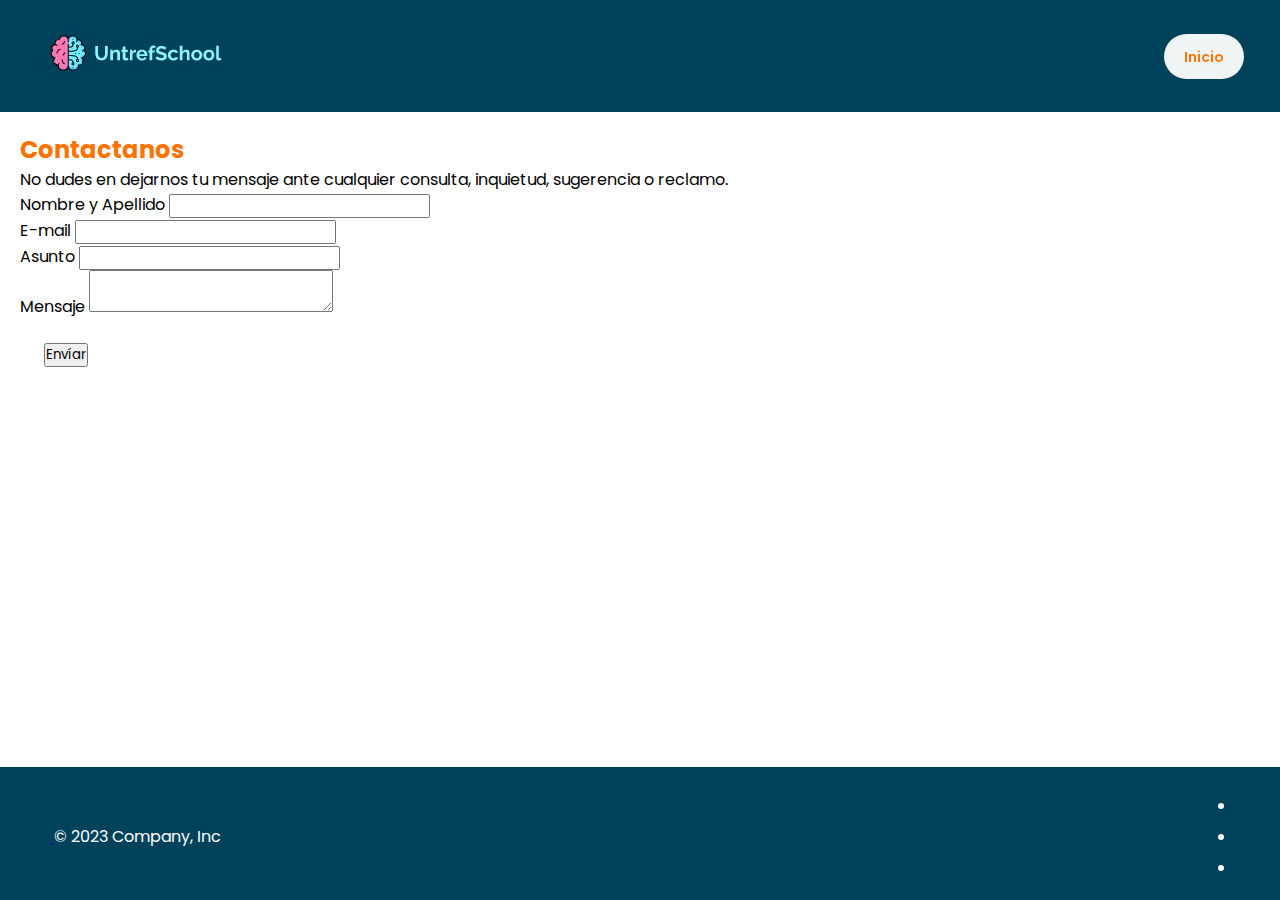
==== formulario.html @ 4d6ce9b6 "initial commit" ====
<!DOCTYPE html>
<html lang="en">
<head>
  <meta charset="UTF-8">
  <meta name="viewport" content="width=device-width, initial-scale=1.0">
  <title>Formulario de Contacto - UntrefSchool</title>
  <link href="https://fonts.googleapis.com/css2?family=Poppins:wght@300;400;500;600;700&display=swap" rel="stylesheet">
  <link href="https://fonts.googleapis.com/css2?family=Baloo+Tamma+2:wght@400;500;600;700&display=swap" rel="stylesheet">
  <link href="https://cdn.jsdelivr.net/npm/bootstrap@5.3.0/dist/css/bootstrap.min.css" rel="stylesheet" integrity="sha384-9ndCyUaIbzAi2FUVXJi0CjmCapSmO7SnpJef0486qhLnuZ2cdeRhO02iuK6FUUVM" crossorigin="anonymous">
  <link rel="stylesheet" href="styles2.css">
</head>
<body>
  <header>
    <span><img src="/img/Logo.jpg" alt=""></span>
    <nav>
      <ul>
        <li><a href="index.html">Inicio</a></li>
      </ul>
    </nav>
    <div class="home">
      <a href="index.html">
        <svg xmlns="http://www.w3.org/2000/svg" width="16" height="16" fill="var(--color-acento)" class="bi bi-house-door-fill" viewBox="0 0 16 16">
          <path d="M6.5 14.5v-3.505c0-.245.25-.495.5-.495h2c.25 0 .5.25.5.5v3.5a.5.5 0 0 0 .5.5h4a.5.5 0 0 0 .5-.5v-7a.5.5 0 0 0-.146-.354L13 5.793V2.5a.5.5 0 0 0-.5-.5h-1a.5.5 0 0 0-.5.5v1.293L8.354 1.146a.5.5 0 0 0-.708 0l-6 6A.5.5 0 0 0 1.5 7.5v7a.5.5 0 0 0 .5.5h4a.5.5 0 0 0 .5-.5Z"/>
        </svg>
      </a>
    </div>
  </header>

  <main>
<!--Section: Contact v.2-->
<section class="mb-4">
  <!--Section heading-->
  <h2 class="h1-responsive font-weight-bold text-center my-4">Contactanos</h2>
  <!--Section description-->
  <p class="text-center w-responsive mx-auto mb-5">No dudes en dejarnos tu mensaje ante cualquier consulta, inquietud, sugerencia o reclamo.</p>

  <div class="row justify-content-center"> <!-- Agrega la clase "justify-content-center" para centrar horizontalmente la columna -->
      <!--Grid column-->
      <div class="col-md-9 mb-md-0 mb-5">
          <form id="contact-form" name="contact-form" action="https://formsubmit.co/823d8262179e363c5d1a674b528d315b" method="POST" > <!-- Agrega la clase "text-center" para centrar los campos y etiquetas de texto -->
              <!--Grid row-->
              <div class="row">
                  <!--Grid column-->
                  <div class="col-md-6">
                      <div class="md-form mb-0">
                          <label for="name" class="La">Nombre y Apellido</label>
                          <input type="text" id="name" name="name" class="form-control" required>
                      </div>
                  </div>
                  <!--Grid column-->

                  <!--Grid column-->
                  <div class="col-md-6">
                      <div class="md-form mb-0">
                          <label for="email" class="La">E-mail</label>
                          <input type="email" id="email" name="email" class="form-control" required>

                      </div>
                  </div>
                  <!--Grid column-->
              </div>
              <!--Grid row-->

              <!--Grid row-->
              <div class="row">
                  <div class="col-md-12">
                      <div class="md-form mb-0">
                          <label for="subject" class="Lab">Asunto</label>
                          <input type="text" id="subject" name="subject" class="form-control" required>
                      </div>
                  </div>
              </div>
              <!--Grid row-->

              <!--Grid row-->
              <div class="row">
                  <!--Grid column-->
                  <div class="col-md-12">
                      <div class="md-form">
                          <label for="message" class="Lab">Mensaje</label>
                          <textarea type="text" id="message" name="message" rows="2" class="form-control md-textarea" required></textarea>
                      </div>
                  </div>
              </div>
              <!--Grid row-->
              
          <div class="text-center text-md-left">
            <input type="submit" class="btn btn-primary" value="Envíar"/>
          </div>
          <div class="status"></div>
          </form>

      </div>
      <!--Grid column-->
  </div>
</section>


</section>
<!--Section: Contact v.2-->
  </main>

<div class="container">
<footer class="d-flex flex-wrap justify-content-between align-items-center py-3 my-4 border-top">
<div class="col-md-4 d-flex align-items-center">
<a href="/" class="mb-3 me-2 mb-md-0 text-muted text-decoration-none lh-1">
<svg class="bi" width="30" height="24"><use xlink:href="#bootstrap"></use></svg>
</a>
<span class="mb-3 mb-md-0 text-muted">© 2023 Company, Inc</span>
</div>
<ul class="nav col-md-4 justify-content-end list-unstyled d-flex">
<li class="ms-3"><a class="text-muted" href="#"><svg class="bi" width="24" height="24"><use xlink:href="#twitter"></use></svg></a></li>
<li class="ms-3"><a class="text-muted" href="#"><svg class="bi" width="24" height="24"><use xlink:href="#instagram"></use></svg></a></li>
<li class="ms-3"><a class="text-muted" href="#"><svg class="bi" width="24" height="24"><use xlink:href="#facebook"></use></svg></a></li>
</ul>
</footer>
</div>

<!-- <footer>
  <div class="redes-sociales">
    <a href="#" class="facebook"><i class="bi bi-facebook"></i></a>
    <a href="#" class="twitter"><i class="bi bi-twitter"></i></a>
    <a href="#" class="instagram"><i class="bi bi-instagram"></i></a>
  </div>
  <div class="nombre-instituto">
    UntrefSchool
  </div>
  <div class="contactos">
    Teléfono: +1234567890 | Email: info@untrefschool.com
  </div>
</footer> -->

</body>
</html>
---- styles2.css ----
/* Estilos generales */

:root {
  --color-acento: #FC7300;
  --color-cta: #1F8A70;
  --color-menu: #00425A;
  --color-texto: #181823;
  --color-fondo: #EFF5F5;
}

* {
    box-sizing: border-box;
    margin: 0;
    padding: 0;
    font-family: 'Poppins', sans-serif;
    
  }
  
  body {
    font-family: 'Poppins', sans-serif;
  }
  
  /* Header */
  header {
    background-color: var(--color-menu);
    color: var(--color-acento);
    padding: 1.25rem 2.25rem 1.25rem 2.25rem;
    font-weight: 600;
    display: flex;
    align-items: center;
    justify-content: space-between;
  }
  
    .home {display: inherit;}

    nav ul {
      display: none;
      background-color: var(--color-fondo);
      padding: 10px;
      border-radius: 1.5rem;
      margin-bottom: 0;
    }
    
    nav ul li a {
      position: relative; 
      color: var(--color-cta);
      text-decoration: none;
      padding: 10px;
      font-size: 14px;
      background-image: linear-gradient(to right, var(--color-cta) 50%, var(--color-acento) 50%);
      background-size: 200% 100%;
      background-position: right;
      background-repeat: no-repeat;
      -webkit-background-clip: text;
      background-clip: text;
      color: transparent;
      -webkit-text-fill-color: transparent;
      transition: background-position 0.3s linear;
    }
  
    nav ul li a:hover {
      background-position: left;
    }
  
  /* Main */
  main {
    padding: 20px;
  }
  .h1-responsive {color: var(--color-acento)}

  .btn-primary {margin: 1.5rem;}

  .La {margin-bottom: 0.5rem;}

  .Lab {margin-top: 1.5rem;
        margin-bottom: 0.5rem;}
  
  /* Footer */
  footer {
    background-color: #00425A;
    color: #FFFFFF;
    padding: 20px;
    display: flex;
    justify-content: space-between;
    align-items: center;
    position: absolute;
    bottom: 0px;
    right: 0px;
    left: 0px;
  }
  
  .redes-sociales a {
    color: #FFFFFF;
    margin-right: 10px;
  }
  
  .redes-sociales a i {
    font-size: 24px;
  }
  
  .nombre-instituto {
    font-family: 'Belanosima', cursive;
    font-size: 18px;
  }
  
  .contactos {
    font-size: 14px;
  }


  @media (min-width: 460px) {

    .home {display: none;}

    nav ul {display: flex;
      justify-content: space-between;
      list-style: none;
      align-items: center;}
    }
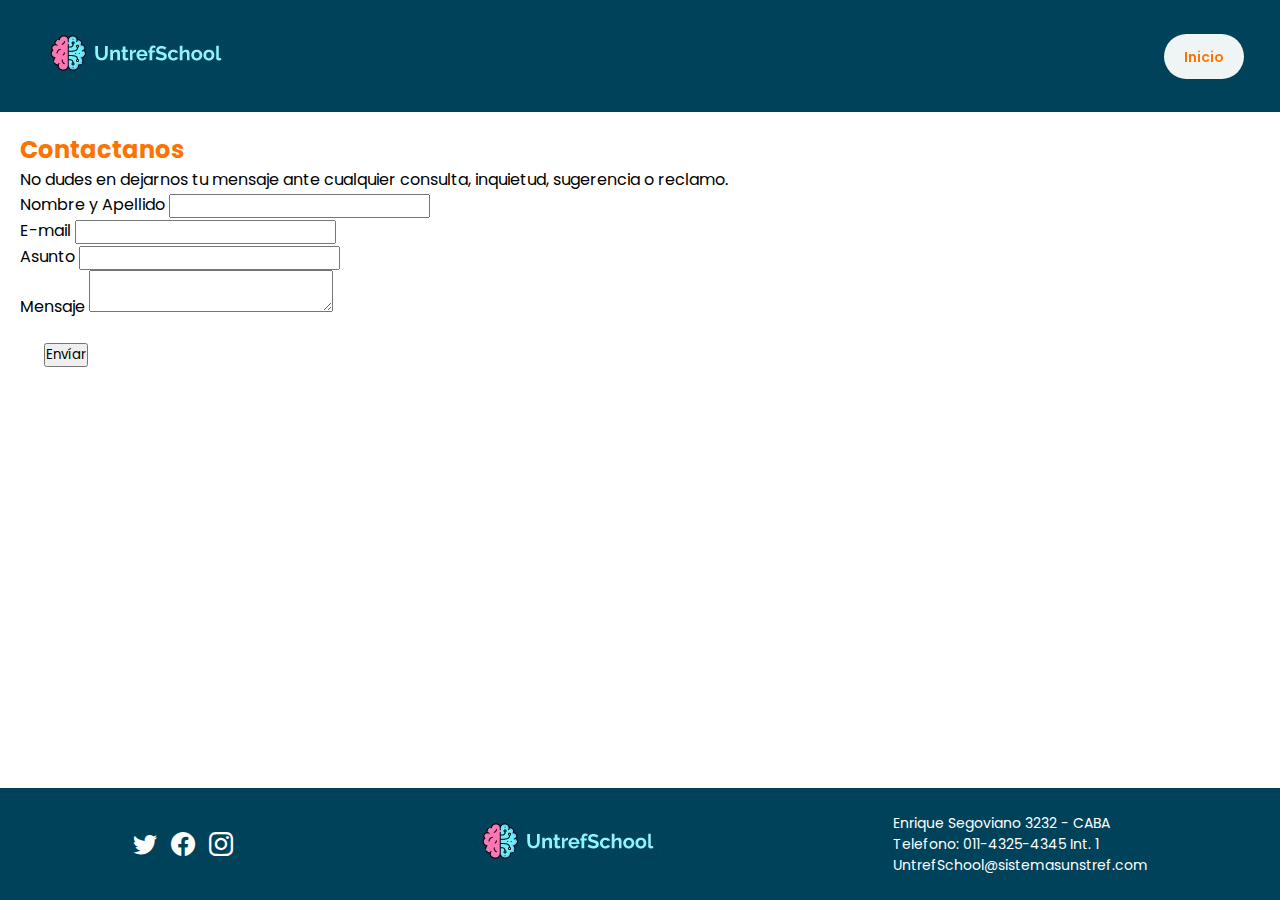
==== commit 5faa812c: "Footer fixed" ====
--- a/formulario.html
+++ b/formulario.html
@@ -4,8 +4,10 @@
   <meta charset="UTF-8">
   <meta name="viewport" content="width=device-width, initial-scale=1.0">
   <title>Formulario de Contacto - UntrefSchool</title>
+  <link rel="icon" type="image/png" href="img/favicon-32x32.png">
   <link href="https://fonts.googleapis.com/css2?family=Poppins:wght@300;400;500;600;700&display=swap" rel="stylesheet">
   <link href="https://fonts.googleapis.com/css2?family=Baloo+Tamma+2:wght@400;500;600;700&display=swap" rel="stylesheet">
+  <link rel="stylesheet" href="https://cdn.jsdelivr.net/npm/bootstrap-icons@1.10.5/font/bootstrap-icons.css">
   <link href="https://cdn.jsdelivr.net/npm/bootstrap@5.3.0/dist/css/bootstrap.min.css" rel="stylesheet" integrity="sha384-9ndCyUaIbzAi2FUVXJi0CjmCapSmO7SnpJef0486qhLnuZ2cdeRhO02iuK6FUUVM" crossorigin="anonymous">
   <link rel="stylesheet" href="styles2.css">
 </head>
@@ -27,7 +29,6 @@
   </header>
 
   <main>
-<!--Section: Contact v.2-->
 <section class="mb-4">
   <!--Section heading-->
   <h2 class="h1-responsive font-weight-bold text-center my-4">Contactanos</h2>
@@ -98,37 +99,23 @@
 
 </section>
 <!--Section: Contact v.2-->
-  </main>
+</main>
 
-<div class="container">
-<footer class="d-flex flex-wrap justify-content-between align-items-center py-3 my-4 border-top">
-<div class="col-md-4 d-flex align-items-center">
-<a href="/" class="mb-3 me-2 mb-md-0 text-muted text-decoration-none lh-1">
-<svg class="bi" width="30" height="24"><use xlink:href="#bootstrap"></use></svg>
-</a>
-<span class="mb-3 mb-md-0 text-muted">© 2023 Company, Inc</span>
-</div>
-<ul class="nav col-md-4 justify-content-end list-unstyled d-flex">
-<li class="ms-3"><a class="text-muted" href="#"><svg class="bi" width="24" height="24"><use xlink:href="#twitter"></use></svg></a></li>
-<li class="ms-3"><a class="text-muted" href="#"><svg class="bi" width="24" height="24"><use xlink:href="#instagram"></use></svg></a></li>
-<li class="ms-3"><a class="text-muted" href="#"><svg class="bi" width="24" height="24"><use xlink:href="#facebook"></use></svg></a></li>
-</ul>
-</footer>
-</div>
-
-<!-- <footer>
+<footer>
   <div class="redes-sociales">
-    <a href="#" class="facebook"><i class="bi bi-facebook"></i></a>
-    <a href="#" class="twitter"><i class="bi bi-twitter"></i></a>
-    <a href="#" class="instagram"><i class="bi bi-instagram"></i></a>
+  <a href="https://www.twitter.com"><i class="bi bi-twitter"></i></a>
+  <a href="https://www.facebook.com"><i class="bi bi-facebook"></i></a>
+  <a href="https://www.instagram.com"><i class="bi bi-instagram"></i></a>
   </div>
   <div class="nombre-instituto">
-    UntrefSchool
+    <span><img src="img/Logo.jpg" alt=""></span>
   </div>
   <div class="contactos">
-    Teléfono: +1234567890 | Email: info@untrefschool.com
+    <p>Enrique Segoviano 3232 - CABA</p>
+    <p>Telefono: 011-4325-4345 Int. 1</p>
+    <p>UntrefSchool@sistemasunstref.com</p>
   </div>
-</footer> -->
+</footer>
 
 </body>
 </html>
--- a/styles2.css
+++ b/styles2.css
@@ -81,7 +81,7 @@
     color: #FFFFFF;
     padding: 20px;
     display: flex;
-    justify-content: space-between;
+    justify-content: space-around;
     align-items: center;
     position: absolute;
     bottom: 0px;
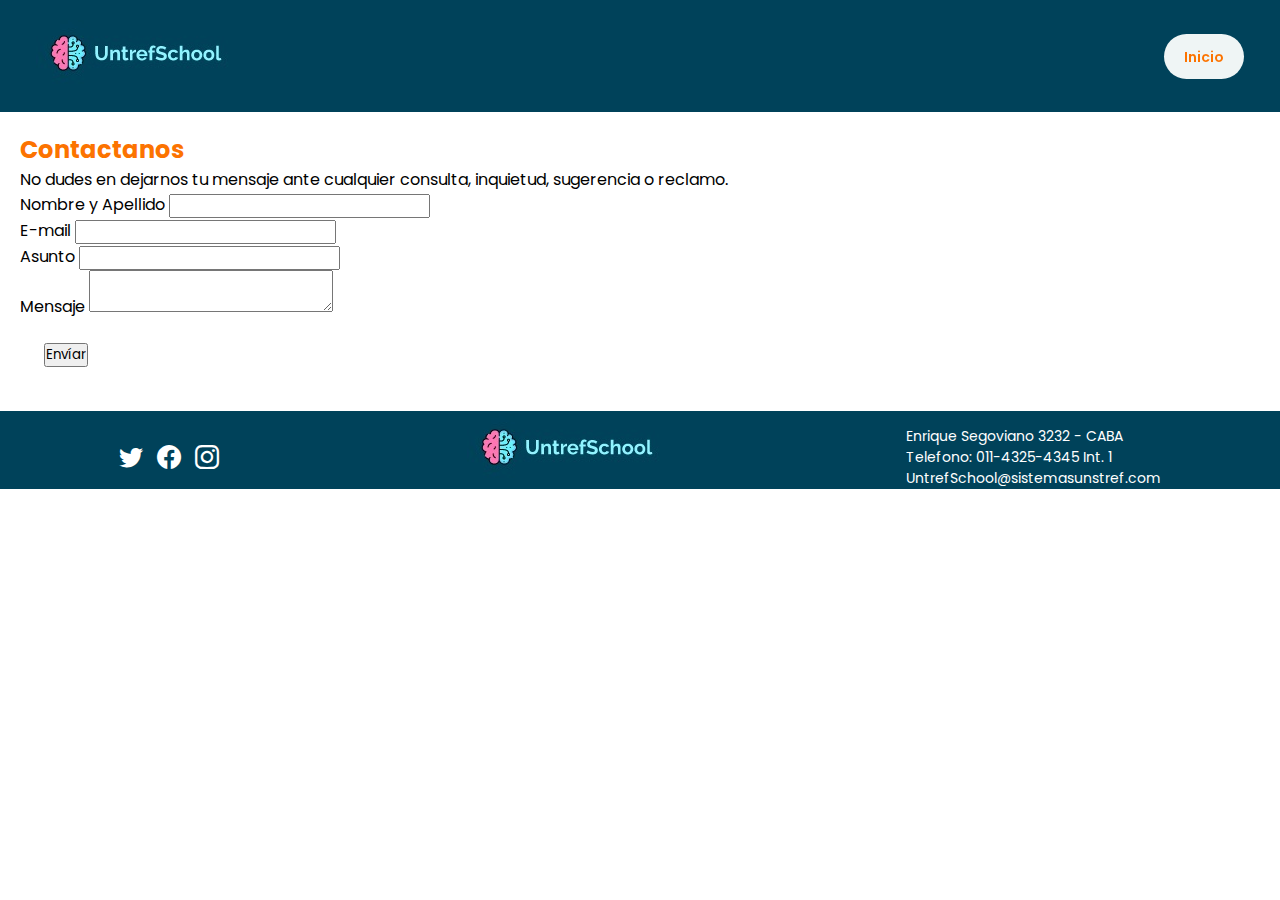
==== commit 5bb4f5b8: "Margenes y hamb fix 2" ====
--- a/formulario.html
+++ b/formulario.html
@@ -101,7 +101,7 @@
 <!--Section: Contact v.2-->
 </main>
 
-<footer>
+<footer class="footer">
   <div class="redes-sociales">
   <a href="https://www.twitter.com"><i class="bi bi-twitter"></i></a>
   <a href="https://www.facebook.com"><i class="bi bi-facebook"></i></a>
--- a/styles2.css
+++ b/styles2.css
@@ -79,16 +79,14 @@
   footer {
     background-color: #00425A;
     color: #FFFFFF;
-    padding: 20px;
     display: flex;
+    flex-direction: column;
     justify-content: space-around;
     align-items: center;
-    position: absolute;
-    bottom: 0px;
-    right: 0px;
-    left: 0px;
   }
   
+  .redes-sociales {margin-top: 15px}
+
   .redes-sociales a {
     color: #FFFFFF;
     margin-right: 10px;
@@ -104,6 +102,7 @@
   }
   
   .contactos {
+    margin-top: 15px;
     font-size: 14px;
   }
 
@@ -117,4 +116,9 @@
       list-style: none;
       align-items: center;}
     }
-  +  
+    @media (min-width: 550px){ 
+      footer.footer{
+        flex-direction: row;
+      }
+    }